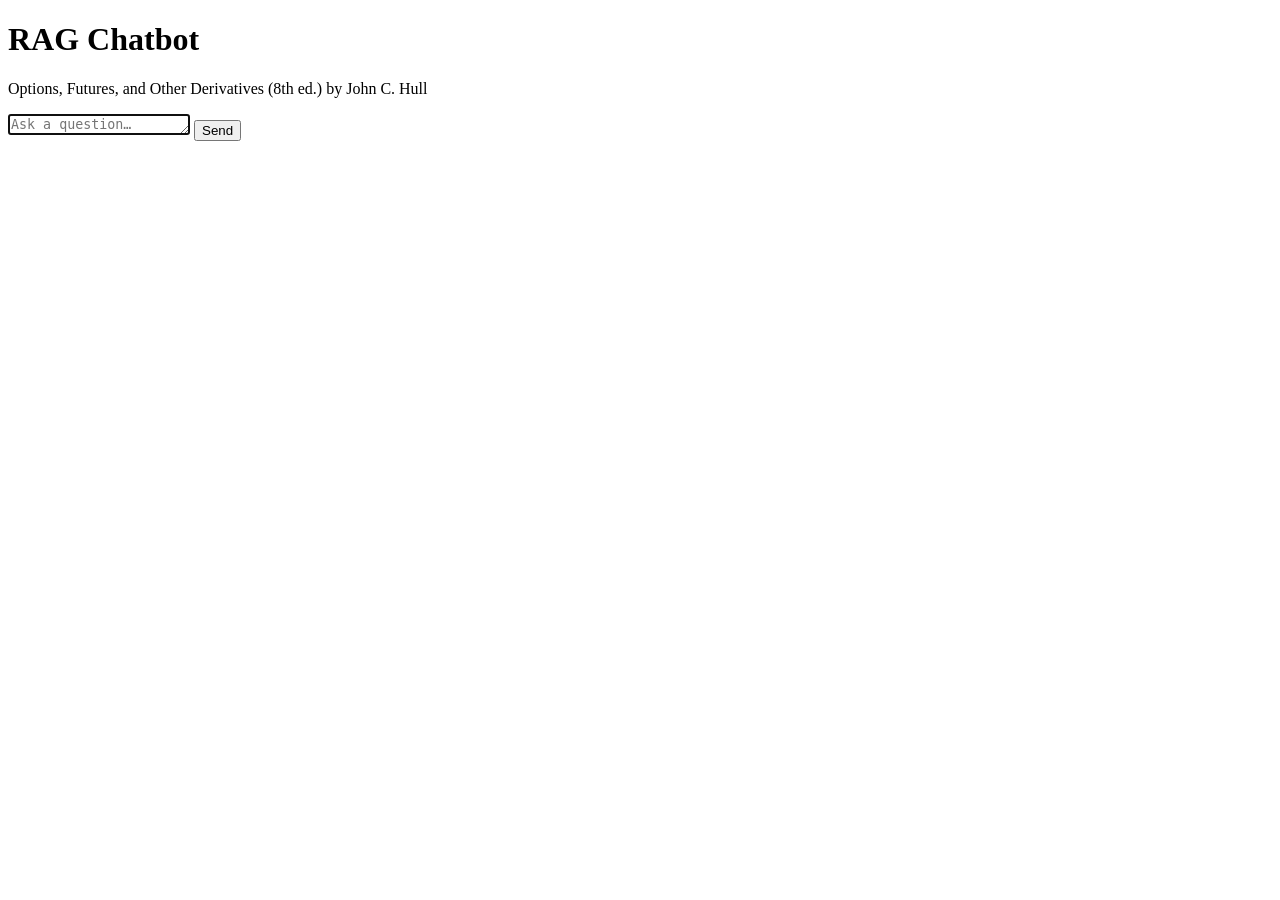
==== frontend/index.html @ 4adbf30b "first commit" ====
<!DOCTYPE html>
<html lang="en">
<head>
  <meta charset="UTF-8" />
  <meta name="viewport" content="width=device-width, initial-scale=1.0" />
  <title>RAG Chatbot</title>
  <link rel="stylesheet" href="/static/style.css" />
</head>
<body>
  <header>
    <h1>RAG Chatbot</h1>
    <p class="subtitle">Options, Futures, and Other Derivatives (8th ed.) by John C. Hull</p>
  </header>

  <main id="chat" class="chat"></main>

  <div class="input-area">
    <textarea id="query" rows="1" placeholder="Ask a question…" autofocus></textarea>
    <button id="send" type="button">Send</button>
  </div>

  <script src="/static/app.js"></script>
</body>
</html>
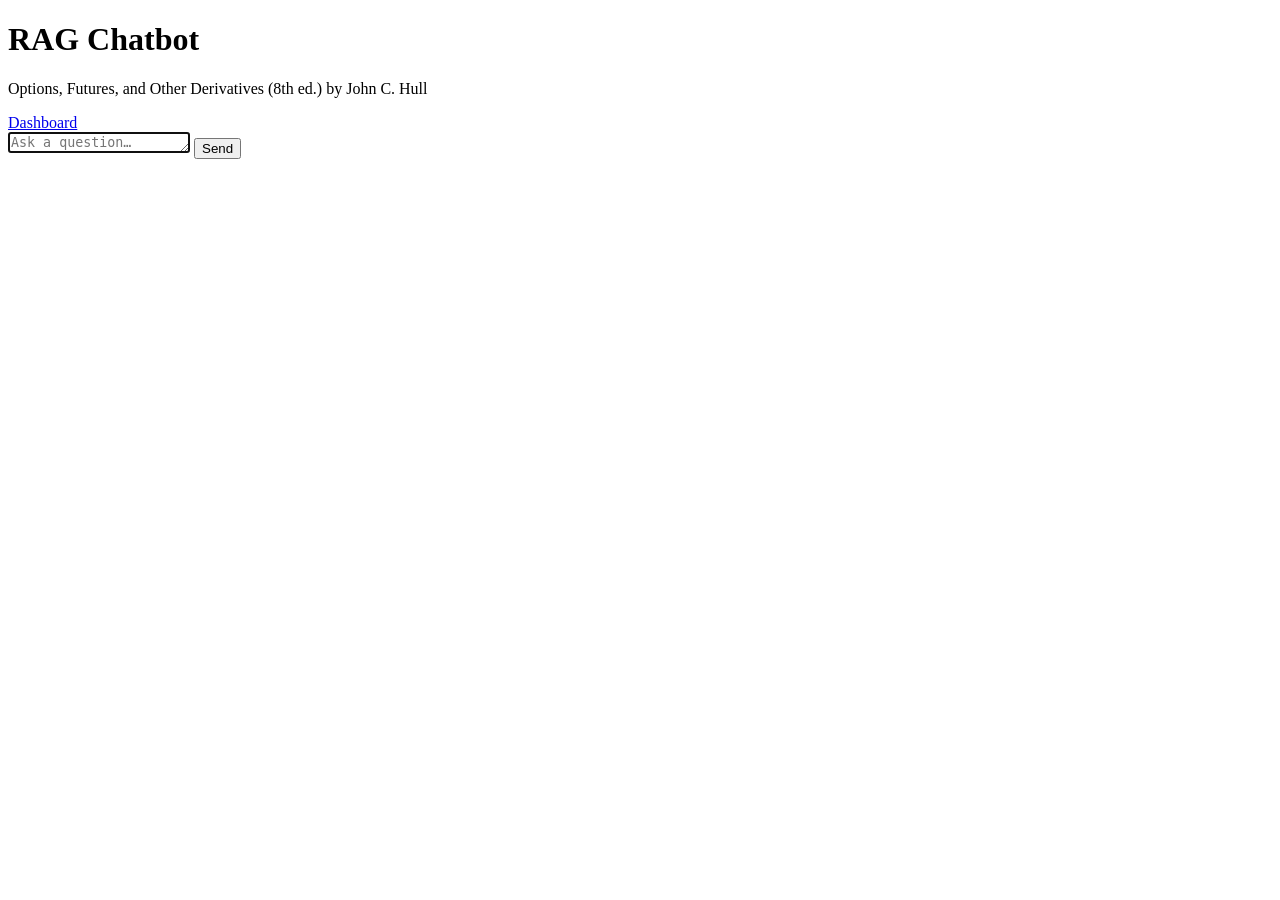
==== commit 5cef678d: "added dashboard and rebuilt docker image" ====
--- a/frontend/index.html
+++ b/frontend/index.html
@@ -4,12 +4,17 @@
   <meta charset="UTF-8" />
   <meta name="viewport" content="width=device-width, initial-scale=1.0" />
   <title>RAG Chatbot</title>
-  <link rel="stylesheet" href="/static/style.css" />
+  <link rel="stylesheet" href="/static/style.css?v=dashboard-3" />
 </head>
 <body>
-  <header>
-    <h1>RAG Chatbot</h1>
-    <p class="subtitle">Options, Futures, and Other Derivatives (8th ed.) by John C. Hull</p>
+  <header class="dashboard-header">
+    <div class="brand">
+      <h1>RAG Chatbot</h1>
+      <p class="subtitle">Options, Futures, and Other Derivatives (8th ed.) by John C. Hull</p>
+    </div>
+    <nav class="nav-links" aria-label="Primary navigation">
+      <a href="/dashboard">Dashboard</a>
+    </nav>
   </header>
 
   <main id="chat" class="chat"></main>
@@ -19,6 +24,6 @@
     <button id="send" type="button">Send</button>
   </div>
 
-  <script src="/static/app.js"></script>
+  <script src="/static/app.js?v=dashboard-3"></script>
 </body>
 </html>
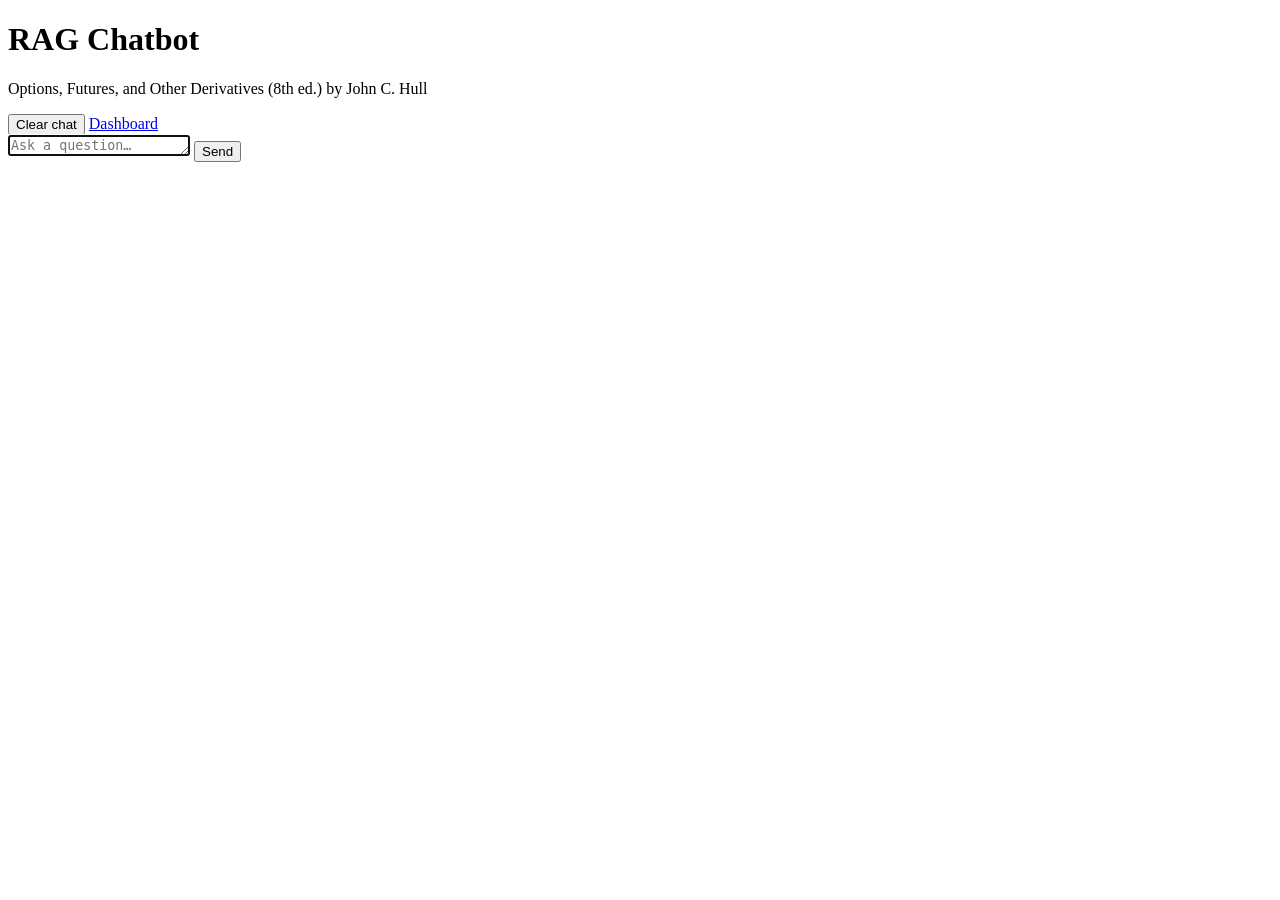
==== commit ad16de0a: "add chat persistence" ====
--- a/frontend/index.html
+++ b/frontend/index.html
@@ -4,7 +4,7 @@
   <meta charset="UTF-8" />
   <meta name="viewport" content="width=device-width, initial-scale=1.0" />
   <title>RAG Chatbot</title>
-  <link rel="stylesheet" href="/static/style.css?v=dashboard-3" />
+  <link rel="stylesheet" href="/static/style.css?v=dashboard-4" />
 </head>
 <body>
   <header class="dashboard-header">
@@ -13,6 +13,7 @@
       <p class="subtitle">Options, Futures, and Other Derivatives (8th ed.) by John C. Hull</p>
     </div>
     <nav class="nav-links" aria-label="Primary navigation">
+      <button id="clear-chat" type="button">Clear chat</button>
       <a href="/dashboard">Dashboard</a>
     </nav>
   </header>
@@ -24,6 +25,6 @@
     <button id="send" type="button">Send</button>
   </div>
 
-  <script src="/static/app.js?v=dashboard-3"></script>
+  <script src="/static/app.js?v=dashboard-4"></script>
 </body>
 </html>
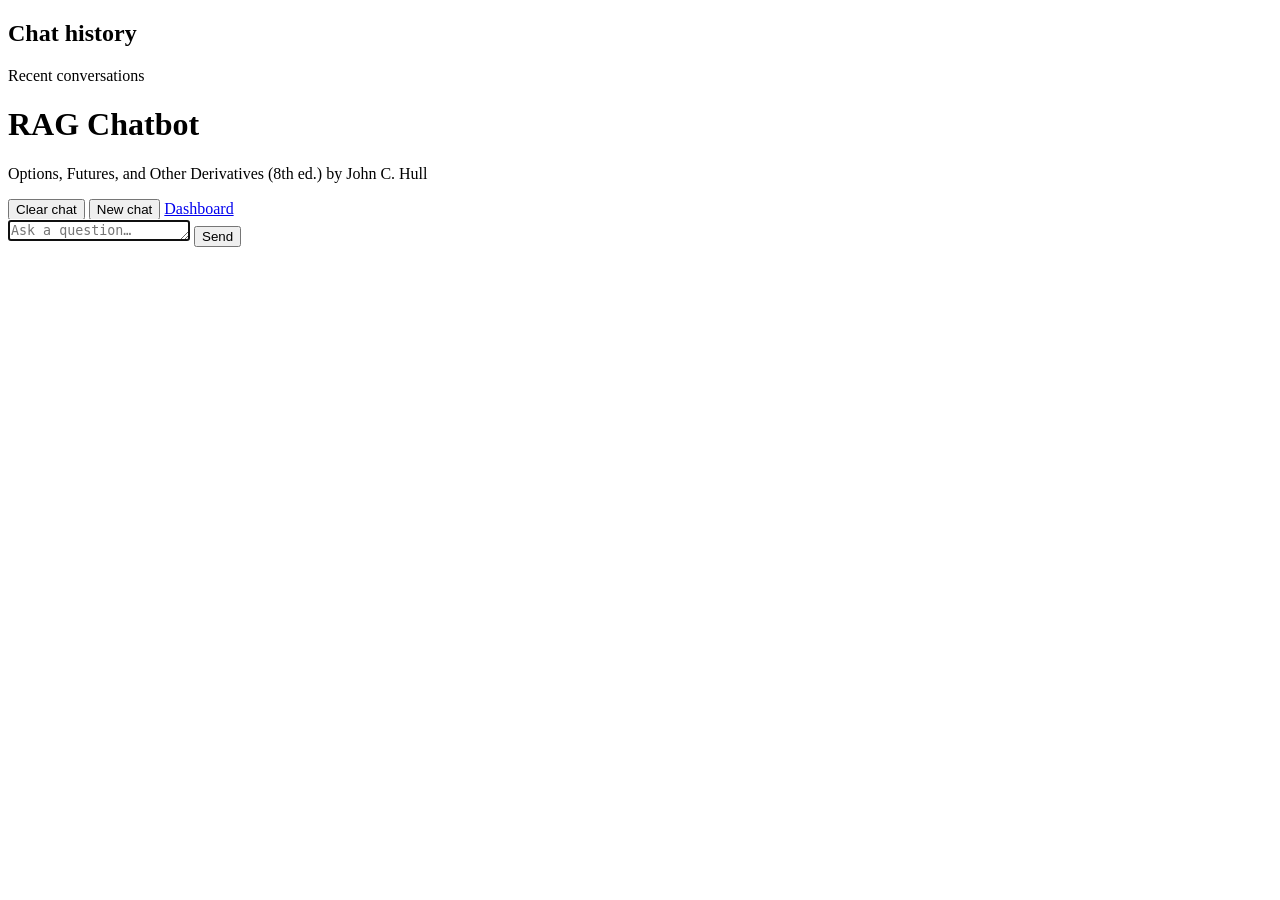
==== commit 688e2d57: "Implement chat history feature with database support and UI updates" ====
--- a/frontend/index.html
+++ b/frontend/index.html
@@ -4,9 +4,16 @@
   <meta charset="UTF-8" />
   <meta name="viewport" content="width=device-width, initial-scale=1.0" />
   <title>RAG Chatbot</title>
-  <link rel="stylesheet" href="/static/style.css?v=dashboard-4" />
+  <link rel="stylesheet" href="/static/style.css?v=chat-history-1" />
 </head>
 <body>
+  <aside class="side-panel" aria-label="Chat history">
+    <div class="side-panel-header">
+      <h2>Chat history</h2>
+      <p>Recent conversations</p>
+    </div>
+    <div class="history-list"></div>
+  </aside>
   <header class="dashboard-header">
     <div class="brand">
       <h1>RAG Chatbot</h1>
@@ -14,6 +21,7 @@
     </div>
     <nav class="nav-links" aria-label="Primary navigation">
       <button id="clear-chat" type="button">Clear chat</button>
+      <button id="new-chat" type="button">New chat</button>
       <a href="/dashboard">Dashboard</a>
     </nav>
   </header>
@@ -25,6 +33,7 @@
     <button id="send" type="button">Send</button>
   </div>
 
-  <script src="/static/app.js?v=dashboard-4"></script>
+  <script src="/static/history.js?v=chat-history-1"></script>
+  <script src="/static/app.js?v=chat-history-1"></script>
 </body>
 </html>
